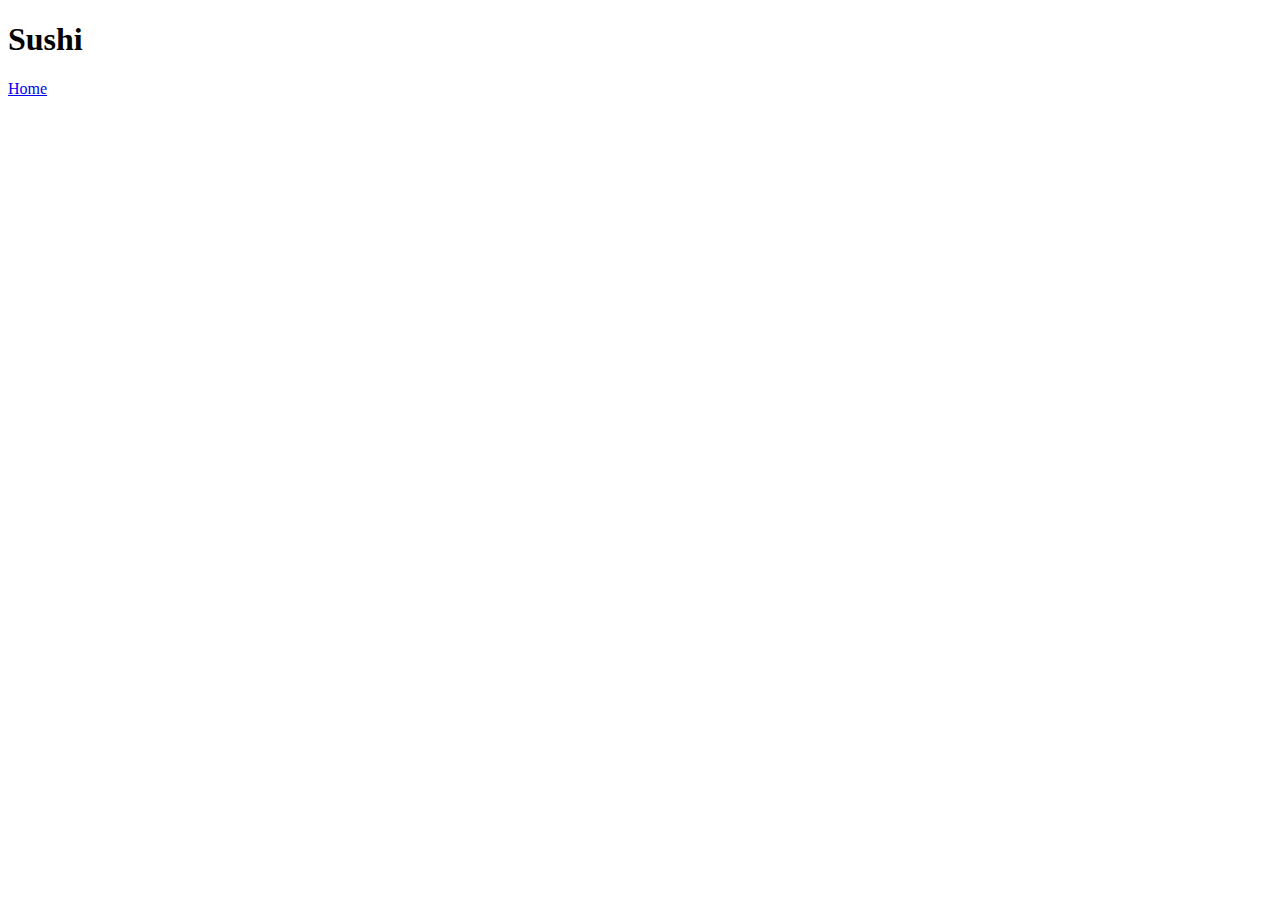
==== recipes/sushi.html @ a8e825a9 "Add a new HTML file and link both files." ====
<!DOCTYPE html>
<html lang="en">
  <head>
    <meta charset="UTF-8" />
    <meta name="viewport" content="width=device-width, initial-scale=1.0" />
    <title>Sushi</title>
  </head>
  <body>
    <h1>Sushi</h1>
    <a href="../index.html">Home</a>
  </body>
</html>
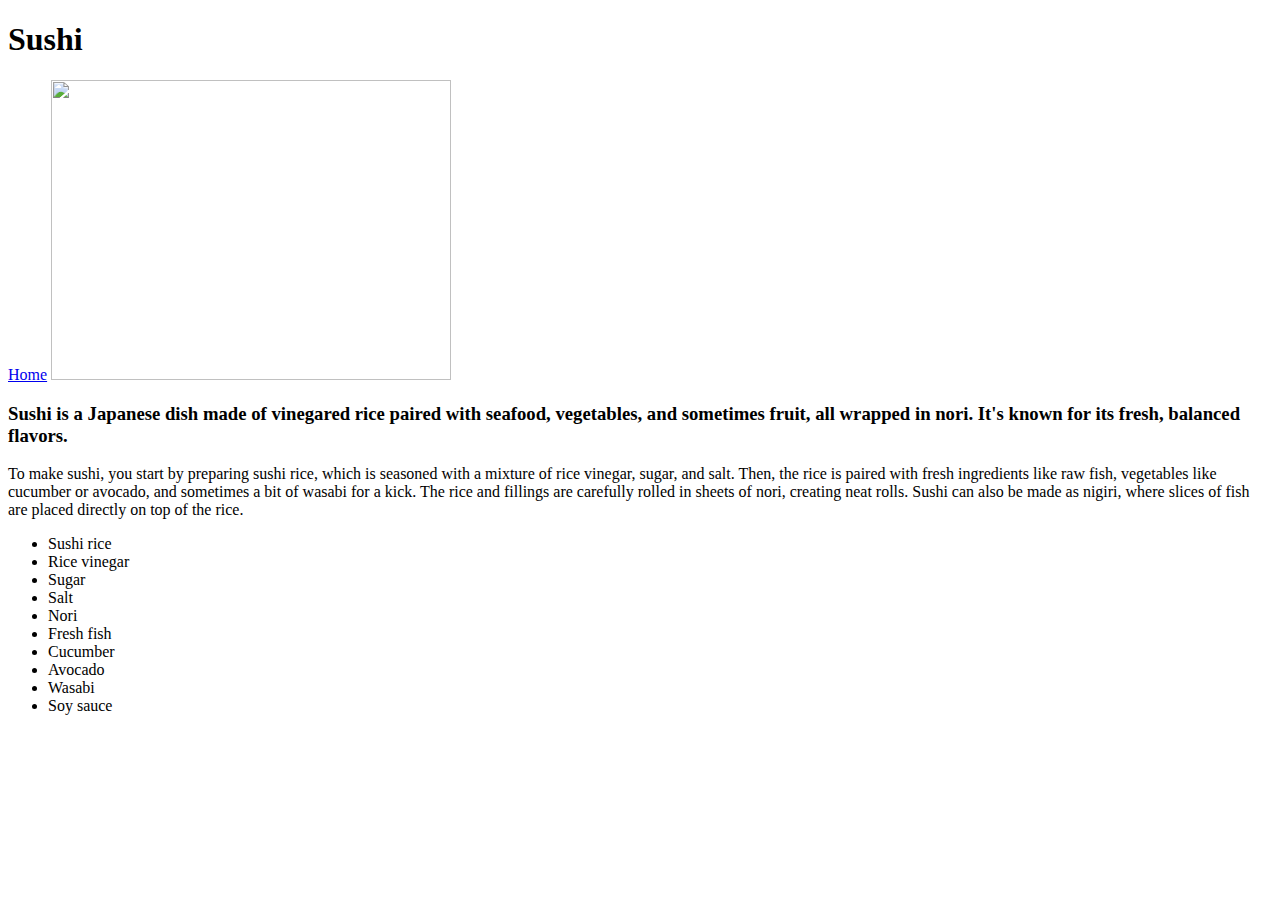
==== commit 7759ee6a: "Finishing the sushi html file" ====
--- a/recipes/sushi.html
+++ b/recipes/sushi.html
@@ -8,5 +8,32 @@
   <body>
     <h1>Sushi</h1>
     <a href="../index.html">Home</a>
+    <img src="https://facts.net/wp-content/uploads/2021/05/Makizushi.jpg" /
+    height="300px" width="400px">
+    <h3>
+      Sushi is a Japanese dish made of vinegared rice paired with seafood,
+      vegetables, and sometimes fruit, all wrapped in nori. It's known for its
+      fresh, balanced flavors.
+    </h3>
+    <p>
+      To make sushi, you start by preparing sushi rice, which is seasoned with a
+      mixture of rice vinegar, sugar, and salt. Then, the rice is paired with
+      fresh ingredients like raw fish, vegetables like cucumber or avocado, and
+      sometimes a bit of wasabi for a kick. The rice and fillings are carefully
+      rolled in sheets of nori, creating neat rolls. Sushi can also be made as
+      nigiri, where slices of fish are placed directly on top of the rice.
+    </p>
+    <ul>
+      <li>Sushi rice</li>
+      <li>Rice vinegar</li>
+      <li>Sugar</li>
+      <li>Salt</li>
+      <li>Nori</li>
+      <li>Fresh fish</li>
+      <li>Cucumber</li>
+      <li>Avocado</li>
+      <li>Wasabi</li>
+      <li>Soy sauce</li>
+    </ul>
   </body>
 </html>
